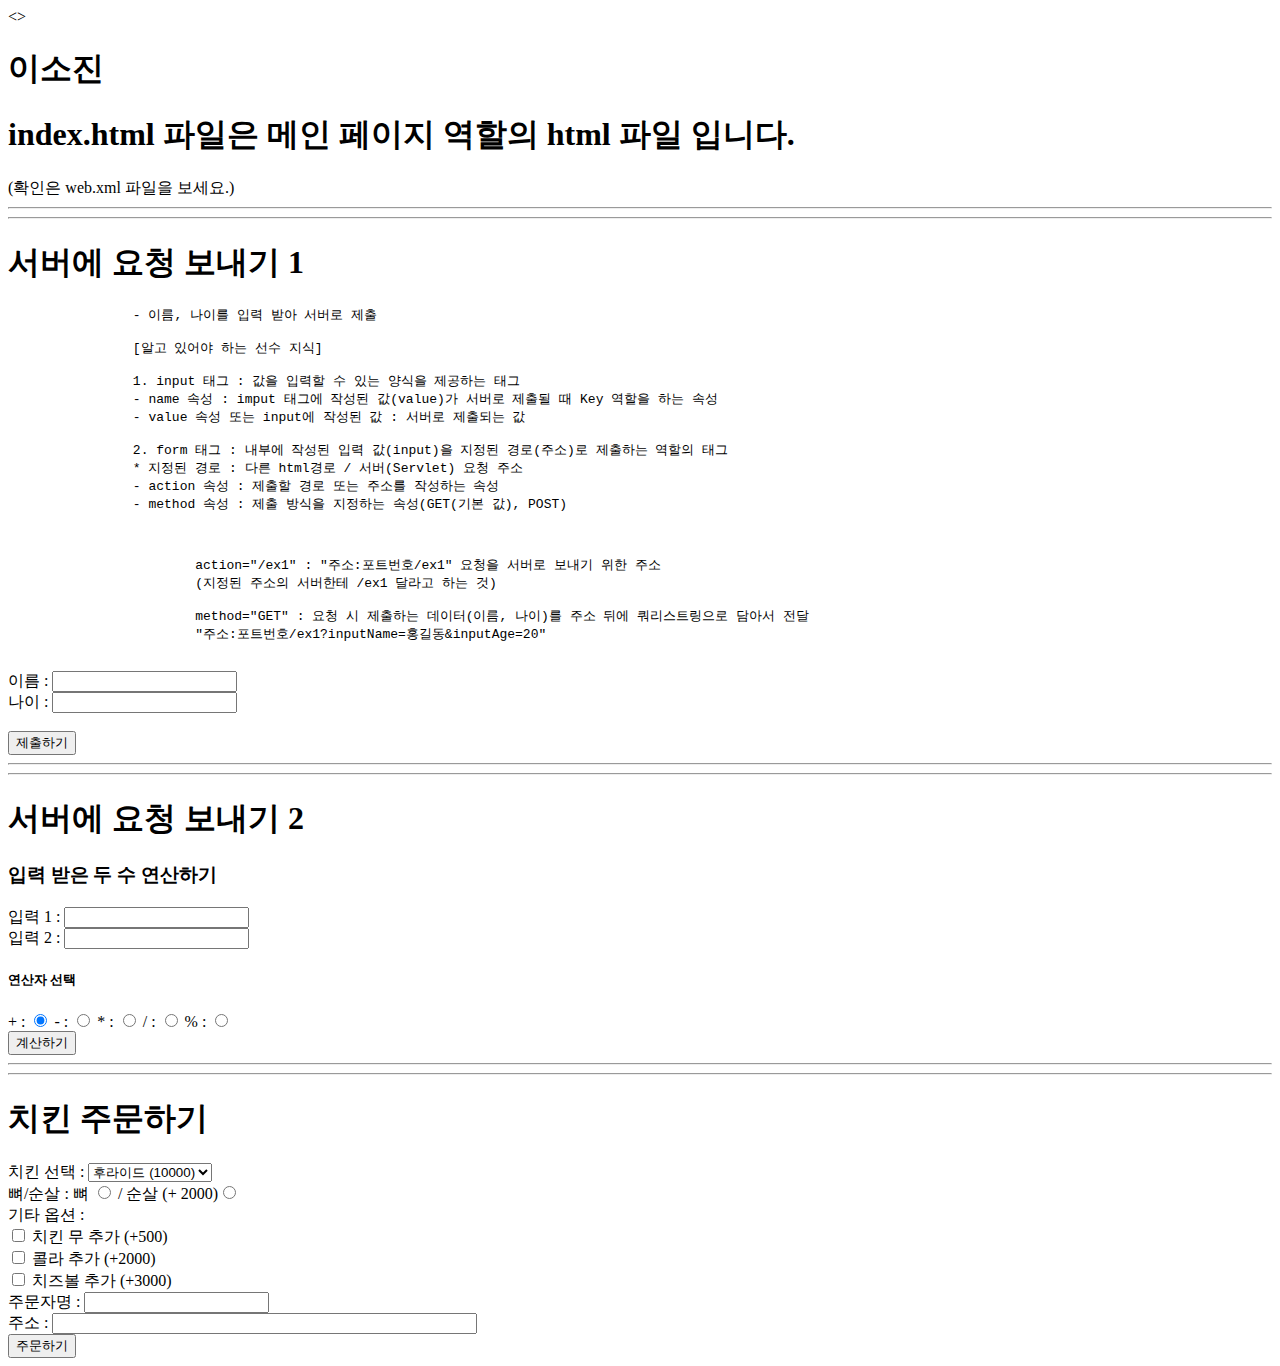
==== Servlet1/src/main/webapp/index.html @ 5157c592 "20240806_Servlet_JSP" ====
<!DOCTYPE html>
<html>
<head>
<meta charset="UTF-8">
<title>Servlet Project</title>
</head>
<>
	<h1>이소진</h1>

	<h1>index.html 파일은 메인 페이지 역할의 html 파일 입니다.</h1>
	
	(확인은 web.xml 파일을 보세요.)
	<hr><hr>

	<h1>서버에 요청 보내기 1</h1>
	<pre>
		- 이름, 나이를 입력 받아 서버로 제출

		[알고 있어야 하는 선수 지식]

		1. input 태그 : 값을 입력할 수 있는 양식을 제공하는 태그
		- name 속성 : imput 태그에 작성된 값(value)가 서버로 제출될 때 Key 역할을 하는 속성
		- value 속성 또는 input에 작성된 값 : 서버로 제출되는 값

		2. form 태그 : 내부에 작성된 입력 값(input)을 지정된 경로(주소)로 제출하는 역할의 태그
		* 지정된 경로 : 다른 html경로 / 서버(Servlet) 요청 주소
		- action 속성 : 제출할 경로 또는 주소를 작성하는 속성
		- method 속성 : 제출 방식을 지정하는 속성(GET(기본 값), POST)

	</pre>

	<form action="/ex1" method="GET">
		<pre>
			action="/ex1" : "주소:포트번호/ex1" 요청을 서버로 보내기 위한 주소
			(지정된 주소의 서버한테 /ex1 달라고 하는 것)
			
			method="GET" : 요청 시 제출하는 데이터(이름, 나이)를 주소 뒤에 쿼리스트링으로 담아서 전달
			"주소:포트번호/ex1?inputName=홍길동&inputAge=20"
		</pre>

		<div>
			이름 : <input type="text" name="inputName">
		</div>
		<div>
			나이 : <input type="number" name="inputAge">
		</div><br>

		<button type="submit">제출하기</button>

	</form>
	<hr><hr>

	<h1>서버에 요청 보내기 2</h1>
	<form action="/ex2" method="GET">
		<h3>입력 받은 두 수 연산하기</h3>
		<div>
			입력 1 : <input type="number" name="input1">
		</div>
		<div>
			입력 2 : <input type="number" name="input2">
		</div>

		<!-- radio : name 속성 값이 일치하는 요소들 중 하나마 선택-->
			<h5>연산자 선택</h5>
			<div>
				+ : <input type="radio" name="op" value="plus" checked>
				- : <input type="radio" name="op" value="minus">
				* : <input type="radio" name="op" value="multi">
				/ : <input type="radio" name="op" value="div">
				% : <input type="radio" name="op" value="mod">
			</div>
			<button type="submit">계산하기</button>
	</form>
	<hr><hr>

	<h1>치킨 주문하기</h1>
	<form action="/chicken" method="GET">
	치킨 선택 : 
    <select name="chicken">
      <option value="후라이드">후라이드 (10000)</option>
      <option value="양념">양념 (11000)</option>
      <option value="마늘">마늘 (12000)</option>
      <option value="간장">간장 (12000)</option>
    </select>

    <br>

    뼈/순살 :
    뼈   <input type="radio" name="type" value="bone"> 
    / 
    순살 (+ 2000)<input type="radio" name="type" value="boneless">

    <br>

    기타 옵션 : <br>
    
    <input type="checkbox" name="opt" value="치킨무">
    치킨 무 추가 (+500)
    <br>

    <input type="checkbox" name="opt" value="콜라">
    콜라 추가 (+2000)
    <br>

    <input type="checkbox" name="opt" value="치즈볼">
    치즈볼 추가 (+3000)
    <br>

    주문자명 : <input type="text" name="ordererName"> <br>
    주소 : <input type="text" name="ordererAddress" size="50"> <br>

    <button>주문하기</button>
	</form>
</body>
</html>
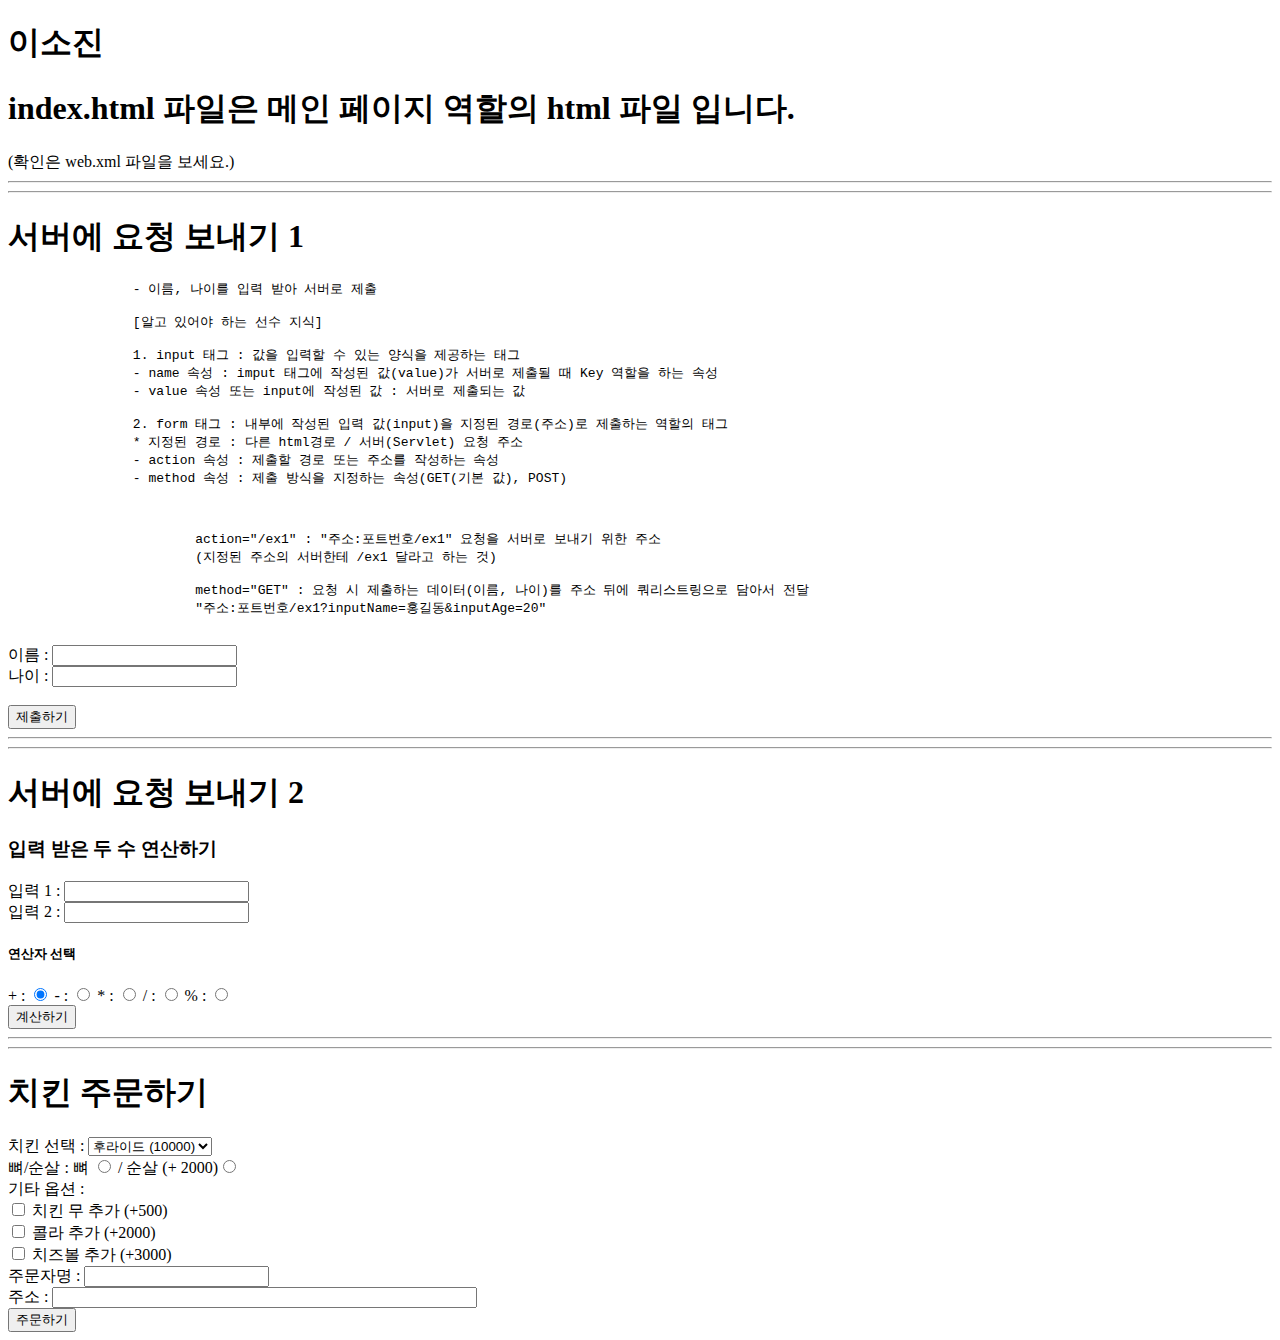
==== commit 7ab1926a: "20240807_Servlet 복습 및 JSP" ====
--- a/Servlet1/src/main/webapp/index.html
+++ b/Servlet1/src/main/webapp/index.html
@@ -4,7 +4,7 @@
 <meta charset="UTF-8">
 <title>Servlet Project</title>
 </head>
-<>
+
 	<h1>이소진</h1>
 
 	<h1>index.html 파일은 메인 페이지 역할의 html 파일 입니다.</h1>
